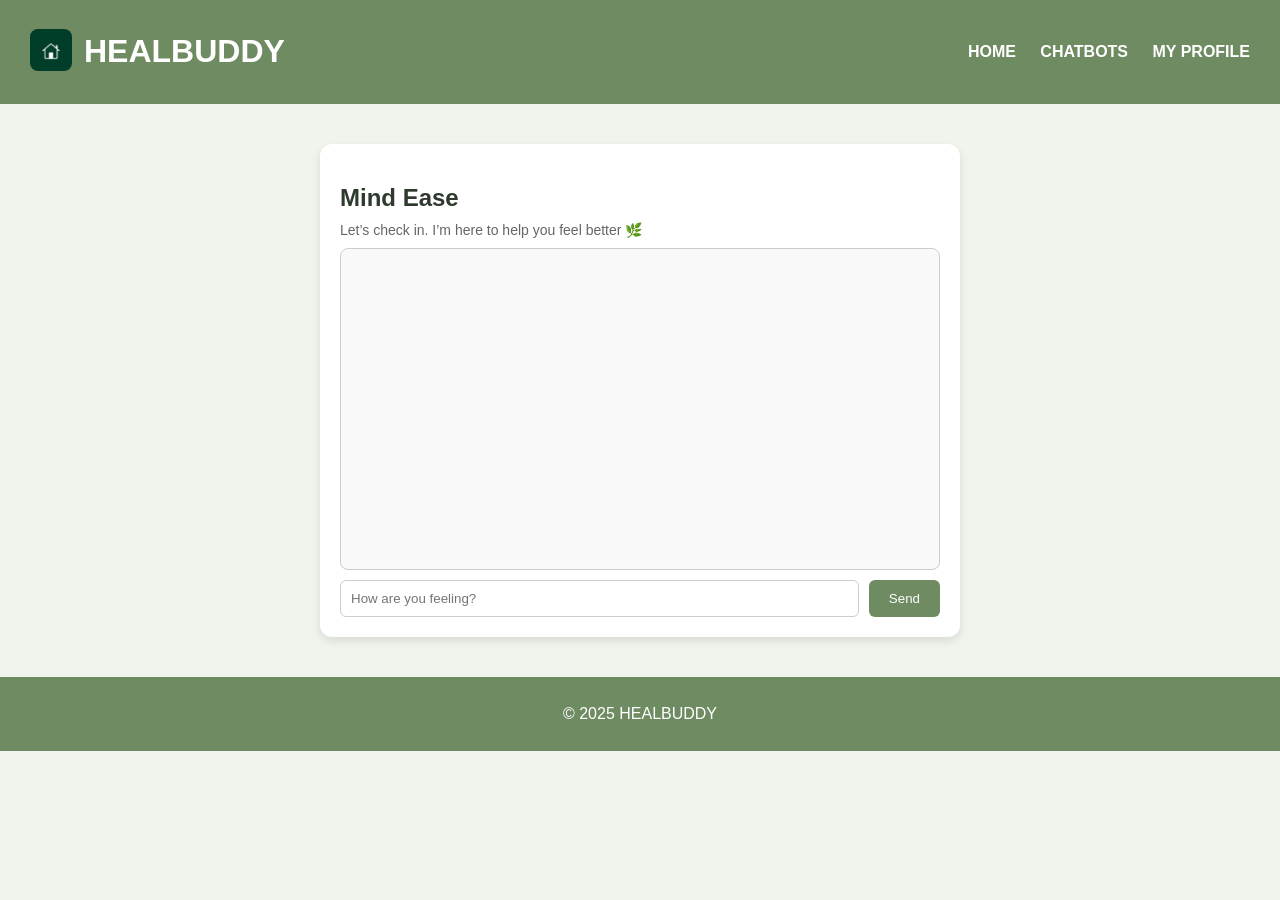
==== mindease.html @ 4b780e25 "Add files via upload" ====
<!DOCTYPE html>
<html lang="en">
<head>
  <meta charset="UTF-8" />
  <title>Mind Ease – HEALBUDDY</title>
  <link rel="stylesheet" href="mindease.css" />
</head>
<body>
  <header class="fancy-header">
    <div class="logo-container">
      <a href="home.html"><img src="Health.jpg" alt="HEALBUDDY" class="fancy-logo" /></a>
      <h1>HEALBUDDY</h1>
    </div>
    <nav>
      <a href="home.html">HOME</a>
      <a href="chatbots.html">CHATBOTS</a>
      <a href="#">MY PROFILE</a>
    </nav>
  </header>

  <main>
    <div class="chatbox">
      <h2>Mind Ease</h2>
      <p class="subheading">Let’s check in. I’m here to help you feel better 🌿</p>
      <div id="chat-window"></div>
      <div class="input-row">
        <input type="text" id="user-input" placeholder="How are you feeling?" />
        <button onclick="sendMindEase()">Send</button>
      </div>
    </div>
  </main>

  <footer><p>&copy; 2025 HEALBUDDY</p></footer>
  <script src="mindease.js"></script>
</body>
</html>
---- mindease.css ----
body {
    font-family: 'Segoe UI', sans-serif;
    background-color: #EFF4EC;
    margin: 0;
    color: #2E3A2D;
  }
  
  .fancy-header {
    background-color: #6E8B62;
    color: white;
    padding: 12px 30px;
    display: flex;
    justify-content: space-between;
    align-items: center;
  }
  
  .logo-container {
    display: flex;
    align-items: center;
    gap: 12px;
  }
  
  .fancy-logo {
    height: 42px;
    border-radius: 8px;
  }
  
  nav a {
    color: white;
    text-decoration: none;
    margin-left: 20px;
    font-weight: 600;
  }
  
  .chatbox {
    max-width: 600px;
    margin: 40px auto;
    background: white;
    border-radius: 12px;
    padding: 20px;
    box-shadow: 0 4px 10px rgba(0,0,0,0.1);
  }
  
  .subheading {
    font-size: 14px;
    color: #666;
    margin-top: -10px;
    margin-bottom: 10px;
  }
  
  #chat-window {
    height: 300px;
    overflow-y: auto;
    border: 1px solid #ccc;
    padding: 10px;
    margin-bottom: 10px;
    border-radius: 8px;
    background-color: #f9f9f9;
  }
  
  .user-msg {
    text-align: right;
    color: #4E6C43;
    margin: 8px 0;
  }
  
  .bot-msg {
    text-align: left;
    color: #333;
    margin: 8px 0;
  }
  
  .input-row {
    display: flex;
    gap: 10px;
  }
  
  input[type="text"] {
    flex: 1;
    padding: 10px;
    border: 1px solid #ccc;
    border-radius: 6px;
  }
  
  button {
    padding: 10px 20px;
    background-color: #6E8B62;
    color: white;
    border: none;
    border-radius: 6px;
    cursor: pointer;
  }
  
  button:hover {
    background-color: #4E6C43;
  }
  
  footer {
    text-align: center;
    padding: 12px;
    background-color: #6E8B62;
    color: white;
  }
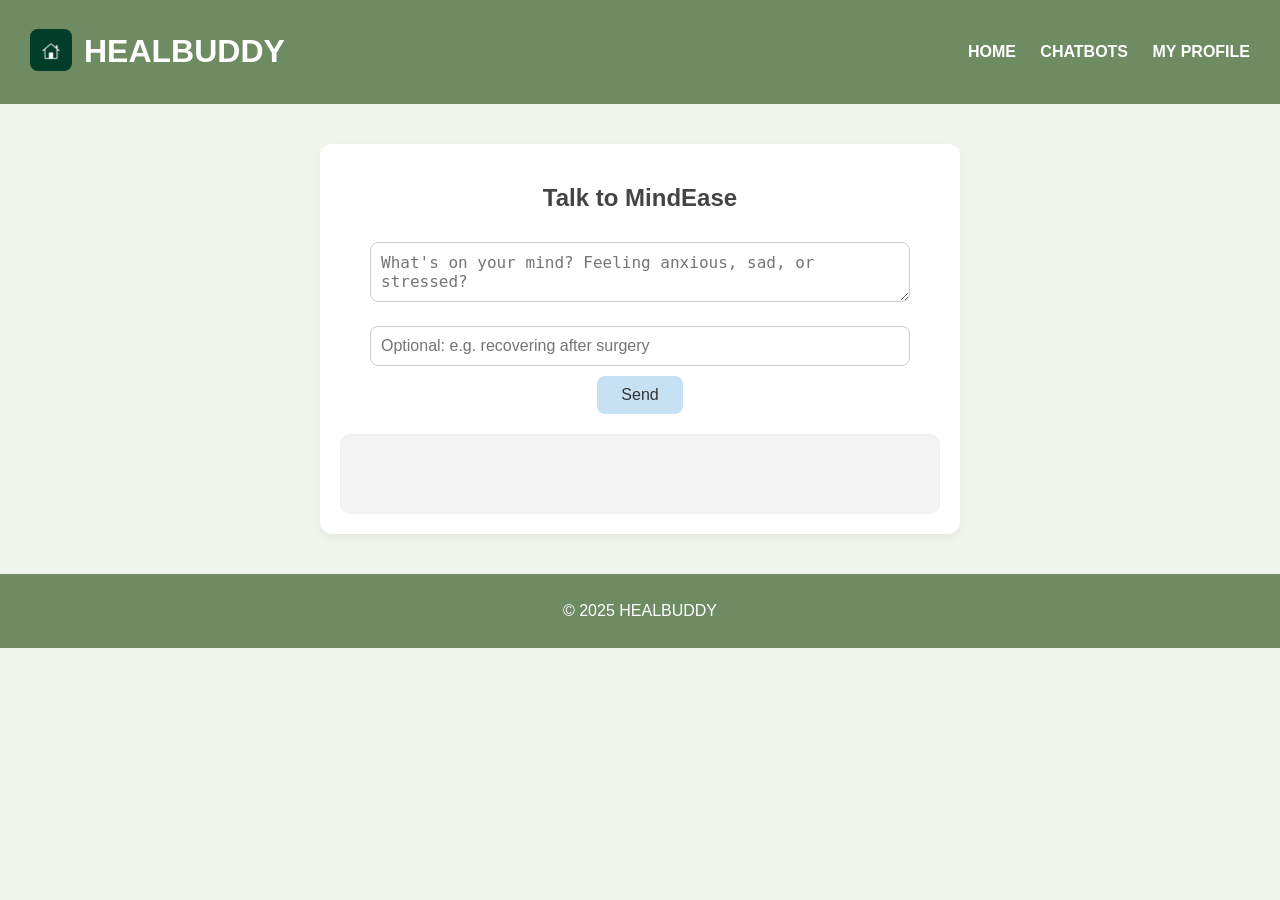
==== commit ae324d1f: "Update mindease.html" ====
--- a/mindease.html
+++ b/mindease.html
@@ -19,14 +19,12 @@
   </header>
 
   <main>
-    <div class="chatbox">
-      <h2>Mind Ease</h2>
-      <p class="subheading">Let’s check in. I’m here to help you feel better 🌿</p>
-      <div id="chat-window"></div>
-      <div class="input-row">
-        <input type="text" id="user-input" placeholder="How are you feeling?" />
-        <button onclick="sendMindEase()">Send</button>
-      </div>
+    <div id="chatbox-container">
+      <h2>Talk to MindEase</h2>
+      <textarea id="userInput" placeholder="What's on your mind? Feeling anxious, sad, or stressed?"></textarea>
+      <input type="text" id="contextInput" placeholder="Optional: e.g. recovering after surgery">
+      <button onclick="sendMessage()">Send</button>
+      <div id="responseArea"></div>
     </div>
   </main>
 
--- a/mindease.css
+++ b/mindease.css
@@ -32,67 +32,56 @@
     font-weight: 600;
   }
   
-  .chatbox {
+  #chatbox-container {
     max-width: 600px;
     margin: 40px auto;
-    background: white;
+    text-align: center;
+    padding: 20px;
+    background-color: #ffffff;
     border-radius: 12px;
-    padding: 20px;
-    box-shadow: 0 4px 10px rgba(0,0,0,0.1);
+    box-shadow: 0 4px 10px rgba(0, 0, 0, 0.05);
   }
   
-  .subheading {
-    font-size: 14px;
-    color: #666;
-    margin-top: -10px;
-    margin-bottom: 10px;
+  #chatbox-container h2 {
+    margin-bottom: 20px;
+    color: #444;
   }
   
-  #chat-window {
-    height: 300px;
-    overflow-y: auto;
+  #chatbox-container textarea,
+  #chatbox-container input {
+    width: 90%;
+    margin: 10px 0;
+    padding: 10px;
+    font-size: 16px;
+    border-radius: 8px;
     border: 1px solid #ccc;
-    padding: 10px;
-    margin-bottom: 10px;
-    border-radius: 8px;
-    background-color: #f9f9f9;
+    box-sizing: border-box;
   }
   
-  .user-msg {
-    text-align: right;
-    color: #4E6C43;
-    margin: 8px 0;
+  #chatbox-container button {
+    padding: 10px 24px;
+    font-size: 16px;
+    background-color: #c5e1f3;
+    color: #333;
+    border: none;
+    border-radius: 8px;
+    cursor: pointer;
+    transition: background-color 0.3s ease;
   }
   
-  .bot-msg {
-    text-align: left;
-    color: #333;
-    margin: 8px 0;
+  #chatbox-container button:hover {
+    background-color: #9fd1f1;
   }
   
-  .input-row {
-    display: flex;
-    gap: 10px;
-  }
-  
-  input[type="text"] {
-    flex: 1;
-    padding: 10px;
-    border: 1px solid #ccc;
-    border-radius: 6px;
-  }
-  
-  button {
-    padding: 10px 20px;
-    background-color: #6E8B62;
-    color: white;
-    border: none;
-    border-radius: 6px;
-    cursor: pointer;
-  }
-  
-  button:hover {
-    background-color: #4E6C43;
+  #responseArea {
+    margin-top: 20px;
+    padding: 15px;
+    background-color: #f4f4f4;
+    border-radius: 10px;
+    min-height: 50px;
+    font-size: 18px;
+    color: #222;
+    box-shadow: inset 0 1px 3px rgba(0, 0, 0, 0.05);
   }
   
   footer {
@@ -101,4 +90,4 @@
     background-color: #6E8B62;
     color: white;
   }
-  +  
